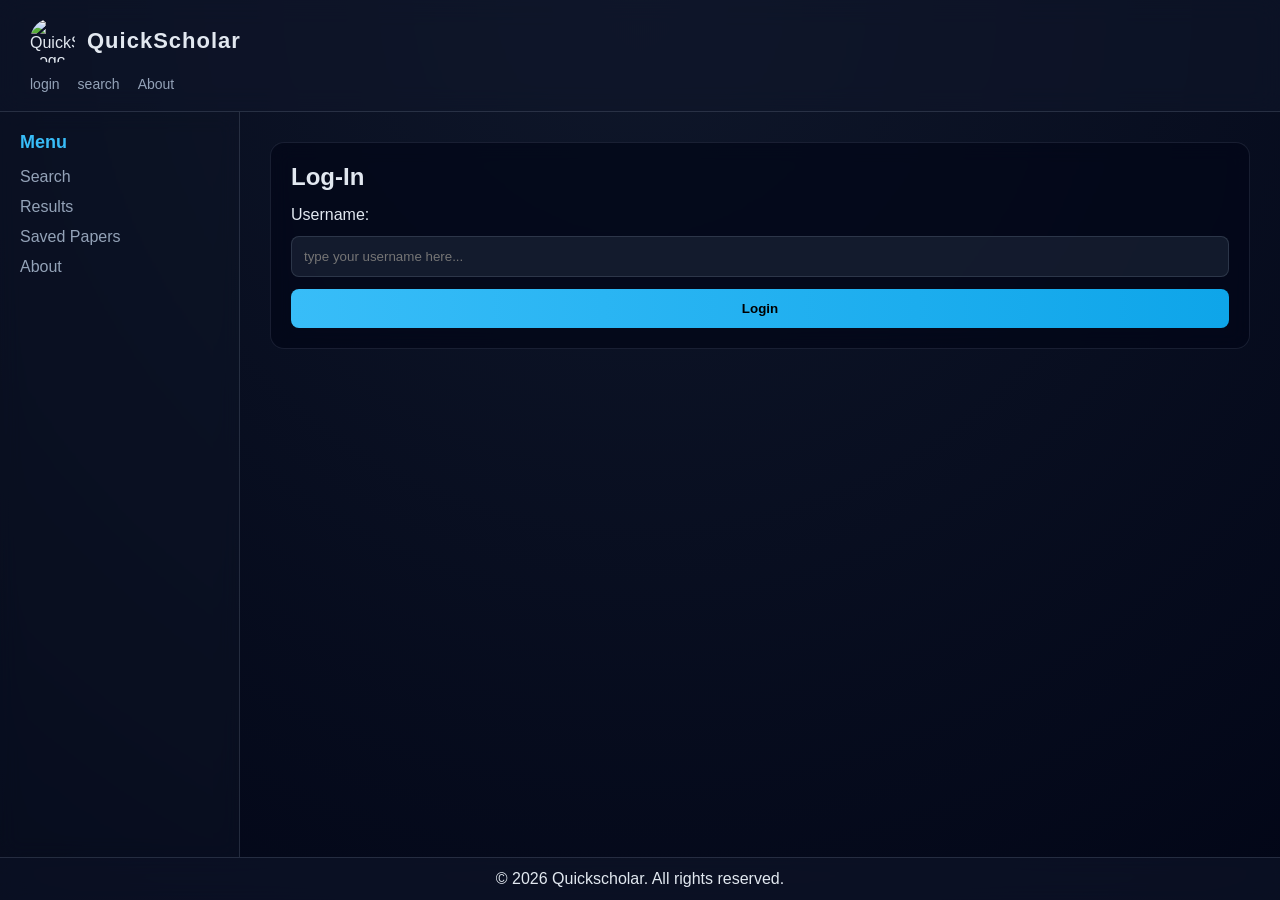
==== src/templates/index.html @ fc02943f "Added dynamic data handling, filtering logic, and DOM-based result rendering." ====
<!DOCTYPE html>
<html lang="en">
<head>
    <meta charset="UTF-8">
    <meta name="viewport" content="width=device-width, initial-scale=1.0">
    <title>QuickScholar</title>
    <link rel="stylesheet" href="styles.css">
</head>
<body>
    <header>
       <div class="header-top">
            <img src="Fakelogo.jfif" alt="QuickScholar Logo" width="50" height="50">
            <h1>QuickScholar</h1>
        </div>
        <nav>
            <ul>
                <li><a href="#" id="login-link">login</a></li>
                <li><a href="#" id="search-link">search</a></li>
                <li><a href="#" id="about-link">About</a></li>
            </ul>
        </nav>
    </header>

    <aside>
        <h2>Menu</h2>
        <ul>
            <li><a href="#" id="search-link2">Search</a></li>
            <li><a href="#" id="results-link">Results</a></li>
            <li><a href="#" id="saved-papers-link">Saved Papers</a></li>
            <li><a href="#" id="about-link2">About</a></li>
        </ul>
    </aside>

    <main>
        <section id="login">
            <h2>Log-In</h2>
            <form id="login-form">
                <label for="username" >Username:</label>
                <input type="text" id="username" name="username" placeholder="type your username here..." required>
                <button type="submit">Login</button>
            </form>
        </section>

        <section id="search" style="display: none;">
            <h2>Search</h2>
            <form class="search-form">
                <label for="search-input">Search for papers:</label>
                <input type="text" id="search-input" placeholder="Search for papers...">
                <button type="submit">Search</button>

                <label for="filter">Filter by:</label>
                <select id="filter" name="filter">
                    <option value="all">All</option>
                    <option value="title">Title</option>
                    <option value="author">Author</option>
                    <option value="year">Year</option>
                    <option value="journal">Journal</option>
                </select>
            </form>
        </section>

        <section id="results" style="display: none;">
            <h2>Results</h2>
            <table class="results-table">
                <caption>Search results for your query</caption>
                <thead>
                    <tr>
                        <th>Title</th>
                        <th>Link</th>
                        <th>Author</th>
                        <th>Year</th>
                        <th>Journal</th>
                        <th>Citations</th>
                        <th>Score</th>
                    </tr>
                </thead>
                <tbody>
                    <!-- EMPTY FOR NOW, WILL BE FILLED WITH SEARCH RESULTS -->
                </tbody>
            </table>
        </section>


        <section id="saved-papers" style="display: none;">
            <h2>Saved Papers</h2>
            <ul>
                <li><a href="#">Paper 1</a></li>
                <li><a href="#">Paper 2</a></li>
                <li><a href="#">Paper 3</a></li>
            </ul>
        </section>

       
        <section id="about" style="display: none;">
            <h2>About</h2>
            <p>QuickScholar is a web application that allows users to search for academic papers, save them, and track search history.</p>
        </section>


        <section id="status" style="display: none;">
            <p>Loading... Please wait.</p>
        </section>

    </main>
    <footer>
        <p>&copy; 2026 Quickscholar. All rights reserved.</p>
    </footer>  


     <script src="script.js"></script>
        


</body>
</html>
---- src/templates/styles.css ----
* {
    margin: 0;
    padding: 0;
    box-sizing: border-box;
}

body {
    font-family: 'Segoe UI', Tahoma, Geneva, Verdana, sans-serif;
    min-height: 100vh;

    background: radial-gradient(circle at top, #0f172a, #020617);
    color: #e2e8f0;

    display: grid;
    grid-template-columns: 240px 1fr;
    grid-template-rows: auto 1fr auto;

    animation: fadeIn 0.8s ease-in-out;
}


@keyframes fadeIn {
    from {
        opacity: 0;
        transform: translateY(10px);
    }
    to {
        opacity: 1;
        transform: translateY(0);
    }
}


header {
    grid-column: 1 / 3;
    padding: 18px 30px;

    background: rgba(15, 23, 42, 0.6);
    backdrop-filter: blur(12px);

    border-bottom: 1px solid rgba(148, 163, 184, 0.2);

    animation: slideDown 0.6s ease;
}

@keyframes slideDown {
    from {
        transform: translateY(-20px);
        opacity: 0;
    }
    to {
        transform: translateY(0);
        opacity: 1;
    }
}

.header-top {
    display: flex;
    align-items: center;
    gap: 12px;
}

.header-top img {
    width: 45px;
    height: 45px;
    border-radius: 50%;
    object-fit: cover;

    transition: transform 0.3s ease;
}

.header-top img:hover {
    transform: scale(1.1) rotate(3deg);
}

.header-top h1 {
    font-size: 22px;
    letter-spacing: 1px;
}


nav ul {
    display: flex;
    gap: 18px;
    margin-top: 12px;
    list-style: none;
    flex-wrap: wrap;
}

nav a {
    text-decoration: none;
    color: #94a3b8;
    font-size: 14px;
    position: relative;
    transition: 0.3s;
}

nav a::after {
    content: "";
    position: absolute;
    left: 0;
    bottom: -4px;
    width: 0%;
    height: 2px;
    background: #38bdf8;
    transition: 0.3s;
}

nav a:hover {
    color: #38bdf8;
}

nav a:hover::after {
    width: 100%;
}


aside {
    padding: 20px;
    background: rgba(15, 23, 42, 0.4);
    backdrop-filter: blur(10px);

    border-right: 1px solid rgba(148, 163, 184, 0.2);

    animation: fadeIn 1s ease;
}

aside h2 {
    margin-bottom: 15px;
    font-size: 18px;
    color: #38bdf8;
}

aside ul {
    list-style: none;
}

aside li {
    margin-bottom: 12px;
}

aside a {
    text-decoration: none;
    color: #94a3b8;
    transition: 0.3s;
    display: inline-block;
}

aside a:hover {
    color: #38bdf8;
    transform: translateX(5px);
}


main {
    padding: 30px;
    overflow: auto;
}


section {
    background: rgba(2, 6, 23, 0.7);
    border: 1px solid rgba(148, 163, 184, 0.15);
    border-radius: 14px;

    padding: 20px;
    margin-bottom: 20px;

    backdrop-filter: blur(10px);

    transition: transform 0.3s ease, box-shadow 0.3s ease;
    animation: fadeIn 0.6s ease;
}

section:hover {
    transform: translateY(-4px);
    box-shadow: 0 10px 30px rgba(0,0,0,0.4);
}


h2 {
    margin-bottom: 15px;
    color: #e2e8f0;
}


form {
    display: flex;
    flex-direction: column;
    gap: 12px;
}

input, select {
    padding: 12px;
    border-radius: 8px;

    border: 1px solid rgba(148, 163, 184, 0.2);
    background: rgba(30, 41, 59, 0.6);

    color: white;
    outline: none;

    transition: 0.3s;
}

input:focus, select:focus {
    border-color: #38bdf8;
    box-shadow: 0 0 0 3px rgba(56, 189, 248, 0.2);
}


button {
    padding: 12px;
    border: none;
    border-radius: 8px;

    background: linear-gradient(90deg, #38bdf8, #0ea5e9);
    color: black;
    font-weight: bold;
    cursor: pointer;

    transition: 0.3s;
    position: relative;
    overflow: hidden;
}

button:hover {
    transform: translateY(-2px);
    box-shadow: 0 10px 20px rgba(56, 189, 248, 0.3);
}

button:active {
    transform: scale(0.98);
}


.results-table {
    width: 100%;
    border-collapse: collapse;
    margin-top: 15px;

    overflow-x: auto;
}

.results-table th {
    background: rgba(30, 41, 59, 0.8);
    padding: 12px;
    text-align: left;
}

.results-table td {
    padding: 12px;
    border-bottom: 1px solid rgba(148, 163, 184, 0.15);
}

.results-table tr {
    transition: 0.3s;
}

.results-table tr:hover {
    background: rgba(56, 189, 248, 0.08);
    transform: scale(1.01);
}


a {
    color: #38bdf8;
    transition: 0.3s;
}

a:hover {
    color: #0ea5e9;
}


footer {
    grid-column: 1 / 3;
    text-align: center;
    padding: 12px;

    background: rgba(15, 23, 42, 0.6);
    backdrop-filter: blur(10px);

    border-top: 1px solid rgba(148, 163, 184, 0.2);
}


@media (max-width: 768px) {
    body {
        grid-template-columns: 1fr;
    }

    aside {
        display: none;
    }

    header {
        text-align: center;
    }

    nav ul {
        justify-content: center;
    }

    .header-top {
        justify-content: center;
    }

    main {
        padding: 15px;
    }
}

@media (max-width: 480px) {
    h2 {
        font-size: 18px;
    }

    button {
        width: 100%;
    }

    input, select {
        font-size: 14px;
    }
}
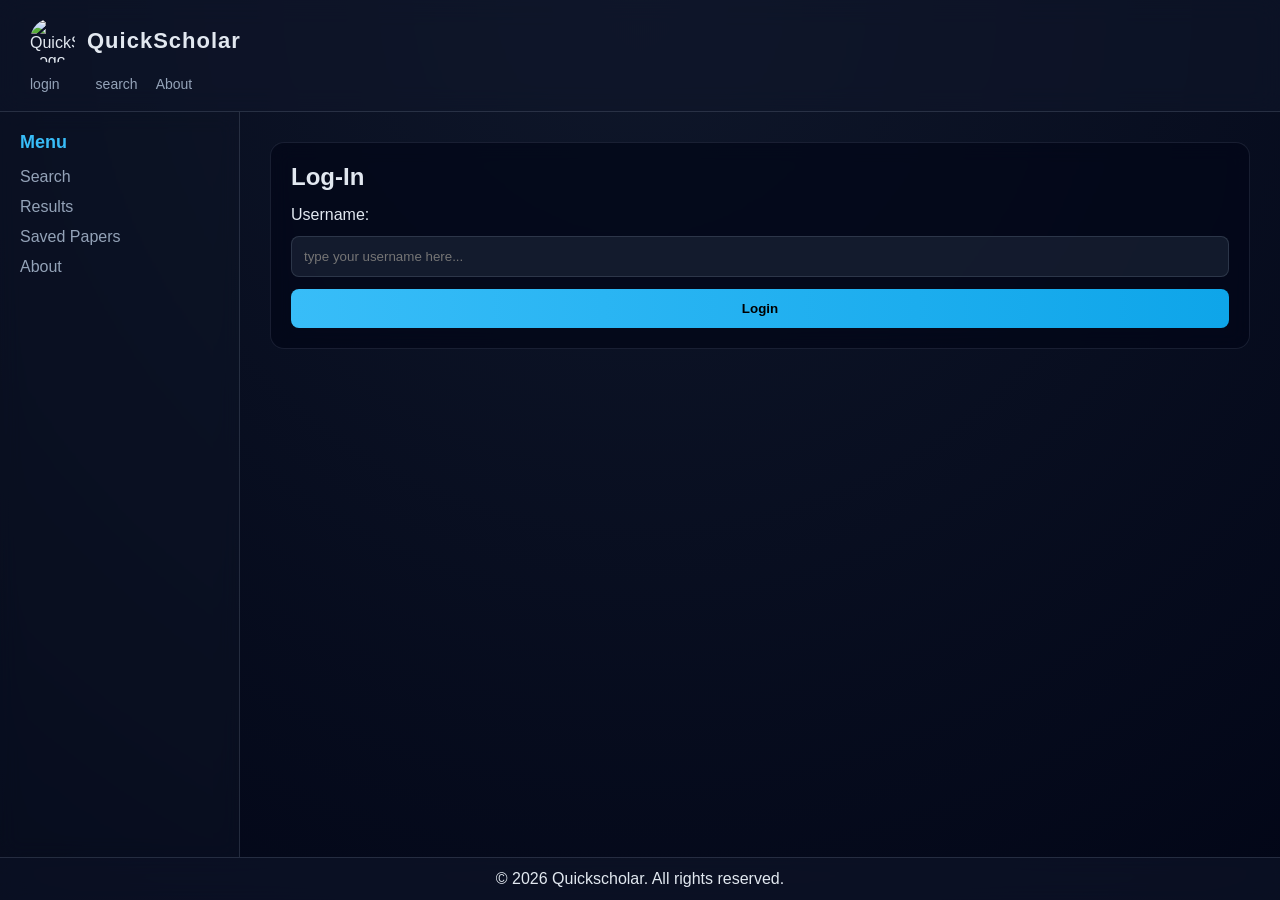
==== commit 4845ff44: "Updated navigation and saved papers UI structure to support logout and unsave interactions." ====
--- a/src/templates/index.html
+++ b/src/templates/index.html
@@ -15,8 +15,10 @@
         <nav>
             <ul>
                 <li><a href="#" id="login-link">login</a></li>
+                <li><a href="#" id="logout-link">Logout</a></li>
                 <li><a href="#" id="search-link">search</a></li>
                 <li><a href="#" id="about-link">About</a></li>
+
             </ul>
         </nav>
     </header>
@@ -34,7 +36,7 @@
     <main>
         <section id="login">
             <h2>Log-In</h2>
-            <form id="login-form">
+            <form id="login-form" onsubmit="return false;">
                 <label for="username" >Username:</label>
                 <input type="text" id="username" name="username" placeholder="type your username here..." required>
                 <button type="submit">Login</button>
@@ -43,7 +45,7 @@
 
         <section id="search" style="display: none;">
             <h2>Search</h2>
-            <form class="search-form">
+            <form class="search-form" onsubmit="return false;">
                 <label for="search-input">Search for papers:</label>
                 <input type="text" id="search-input" placeholder="Search for papers...">
                 <button type="submit">Search</button>
@@ -52,9 +54,7 @@
                 <select id="filter" name="filter">
                     <option value="all">All</option>
                     <option value="title">Title</option>
-                    <option value="author">Author</option>
                     <option value="year">Year</option>
-                    <option value="journal">Journal</option>
                 </select>
             </form>
         </section>
@@ -67,11 +67,10 @@
                     <tr>
                         <th>Title</th>
                         <th>Link</th>
-                        <th>Author</th>
                         <th>Year</th>
-                        <th>Journal</th>
                         <th>Citations</th>
-                        <th>Score</th>
+                        <th>Source</th>
+                        <th>Save</th>
                     </tr>
                 </thead>
                 <tbody>
@@ -83,17 +82,33 @@
 
         <section id="saved-papers" style="display: none;">
             <h2>Saved Papers</h2>
-            <ul>
-                <li><a href="#">Paper 1</a></li>
-                <li><a href="#">Paper 2</a></li>
-                <li><a href="#">Paper 3</a></li>
-            </ul>
+                <table class="saved-table">
+                    <caption>Your saved papers</caption>
+                    <thead>
+                        <tr>
+                            <th>Title</th>
+                            <th>Link</th>
+                            <th>Year</th>
+                            <th>Citations</th>
+                            <th>Source</th>
+                            <th>Unsave</th>
+                        </tr>
+                    </thead>
+                    <tbody id="saved-body">
+                        <!-- EMPTY FOR NOW, WILL BE FILLED WITH SAVED PAPERS -->
+                    </tbody>
+                </table>
+            
         </section>
 
        
         <section id="about" style="display: none;">
             <h2>About</h2>
-            <p>QuickScholar is a web application that allows users to search for academic papers, save them, and track search history.</p>
+            <p>
+                QuickScholar was built by a student who experienced firsthand how much time is wasted searching for relevant academic papers and sources across disconnected and inefficient data platforms. What should be a focused research process often turns into hours of frustration, switching between tabs, broken sources, and unreliable search results.
+                The aim of QuickScholar is simple: to create a smooth, fast, and unified research experience for students working on academic tasks. By bringing relevant papers and citations into one streamlined tool, QuickScholar helps students focus more on learning and thinking, and less on searching.
+                It is designed with students in mind — built from a students perspective, for students everywhere.
+            </p>
         </section>
 
 
--- a/src/templates/styles.css
+++ b/src/templates/styles.css
@@ -235,7 +235,7 @@
 }
 
 
-.results-table {
+.results-table, .saved-table {
     width: 100%;
     border-collapse: collapse;
     margin-top: 15px;
@@ -243,22 +243,22 @@
     overflow-x: auto;
 }
 
-.results-table th {
+.results-table th, .saved-table th {
     background: rgba(30, 41, 59, 0.8);
     padding: 12px;
     text-align: left;
 }
 
-.results-table td {
+.results-table td, .saved-table td {
     padding: 12px;
     border-bottom: 1px solid rgba(148, 163, 184, 0.15);
 }
 
-.results-table tr {
-    transition: 0.3s;
-}
-
-.results-table tr:hover {
+.results-table tr, .saved-table tr  {
+    transition: 0.3s;
+}
+
+.results-table tr:hover , .saved-table tr:hover {
     background: rgba(56, 189, 248, 0.08);
     transform: scale(1.01);
 }
